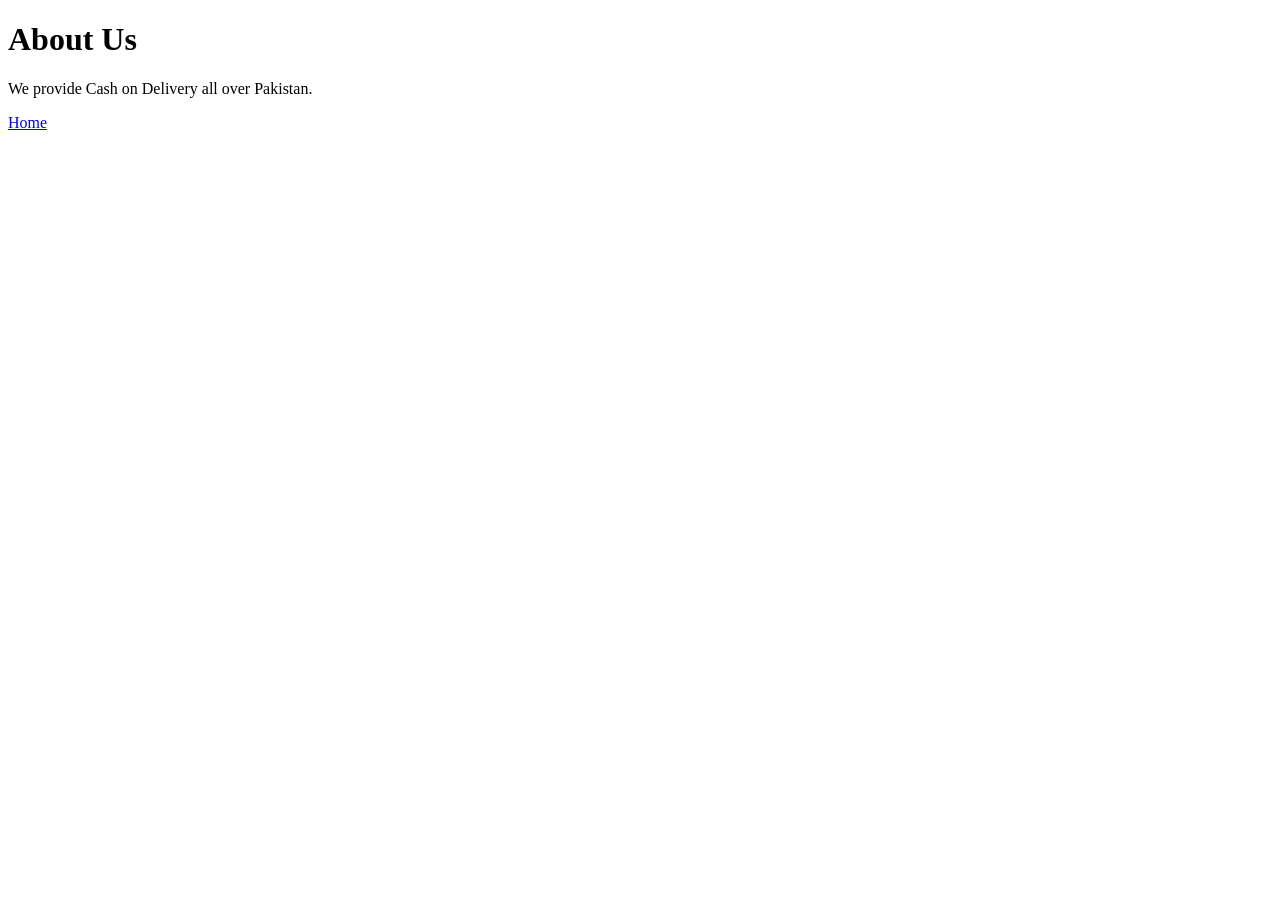
==== about-us.html @ 51c1f329 "Add files via upload" ====
<!DOCTYPE html>
<html>
<head>
<title>About Us</title>
<link rel="stylesheet" href="../CSS/style.css">
</head>

<body>

<h1>About Us</h1>

<p>We provide Cash on Delivery all over Pakistan.</p>

<a href="index.html">Home</a>

</body>
</html>
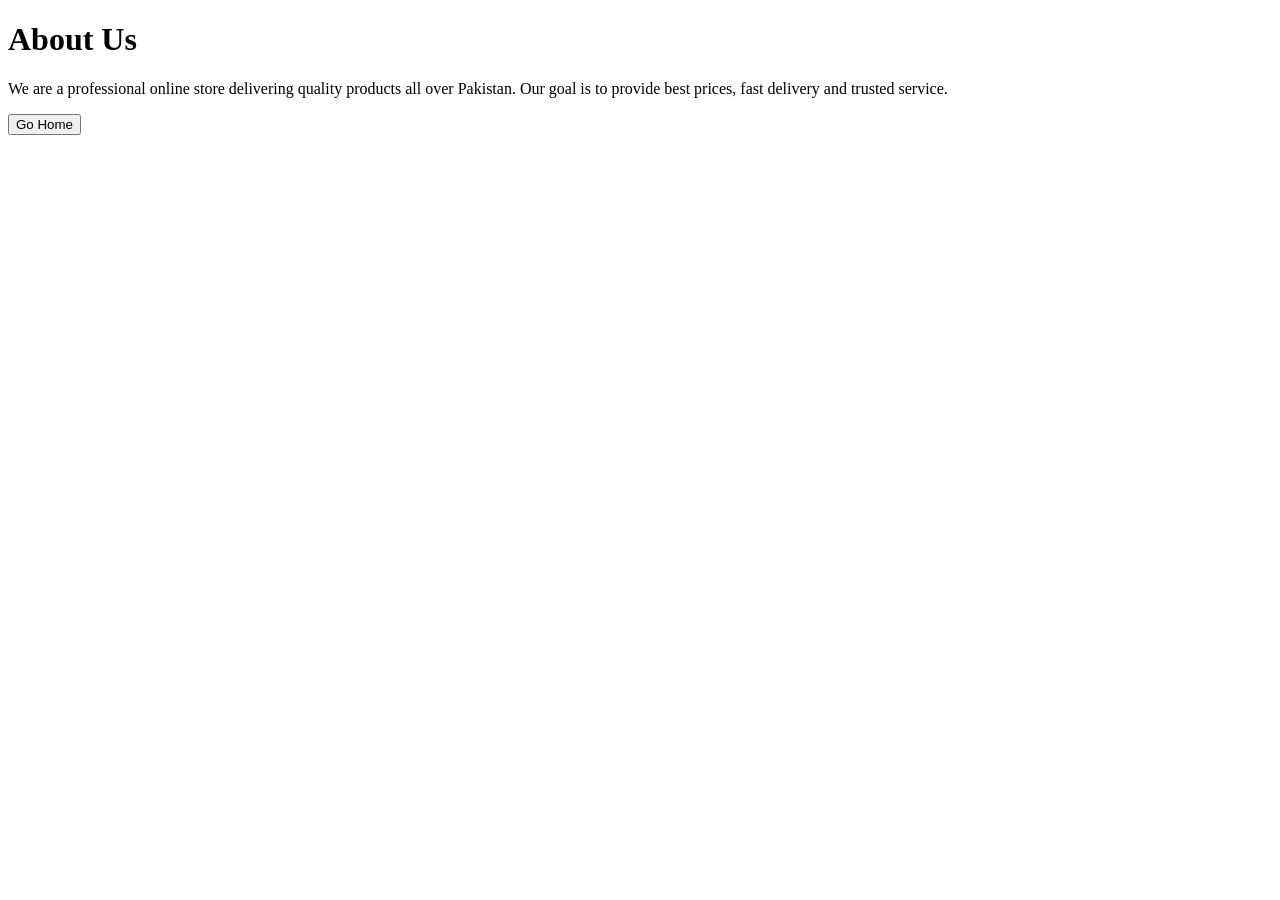
==== commit ffb06dae: "Add files via upload" ====
--- a/about-us.html
+++ b/about-us.html
@@ -2,16 +2,21 @@
 <html>
 <head>
 <title>About Us</title>
-<link rel="stylesheet" href="../CSS/style.css">
+<link rel="stylesheet" href="CSS/pages.css">
 </head>
-
 <body>
 
-<h1>About Us</h1>
+<div class="page">
+  <h1>About Us</h1>
 
-<p>We provide Cash on Delivery all over Pakistan.</p>
+  <p>
+    We are a professional online store delivering quality products all over Pakistan.
+    Our goal is to provide best prices, fast delivery and trusted service.
+  </p>
 
-<a href="index.html">Home</a>
+  <button onclick="goHome()">Go Home</button>
+</div>
 
+<script src="JavaScript/pages.js"></script>
 </body>
 </html>
